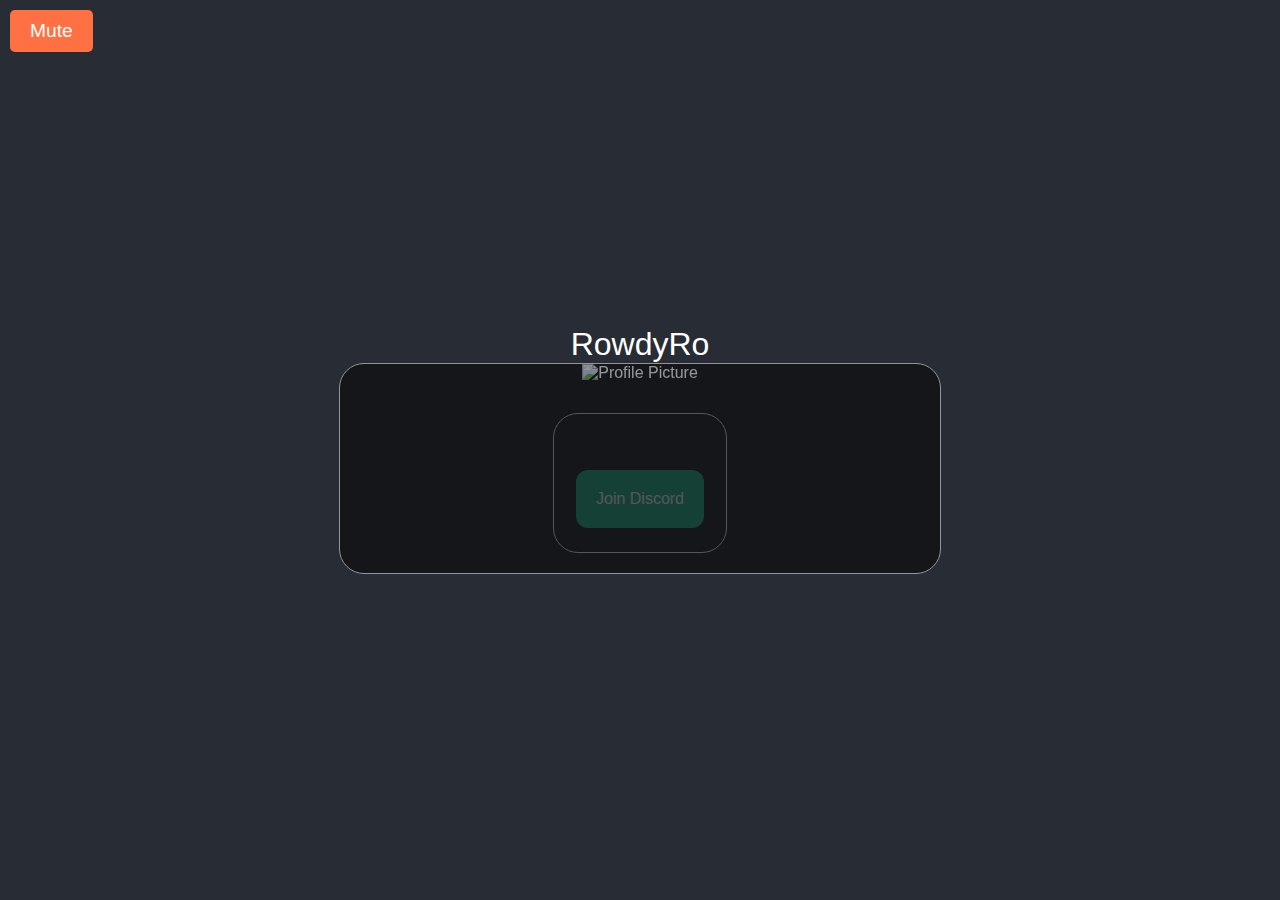
==== RowdyRoblox/index.html @ 84ca79a8 "First release of Hello World!" ====
<!DOCTYPE html>
<html lang="en">
  <head>
    <meta charset="UTF-8" />
    <meta name="viewport" content="width=device-width, initial-scale=1.0" />
    <title>Test BioSite</title>
    <link rel="stylesheet" href="/RowdyRoblox/styles.css"/>
    <script src="https://unpkg.com/cursor-effects@latest/dist/browser.js"></script>
    <script type="module">
      import { fairyDustCursor } from "https://unpkg.com/cursor-effects@latest/dist/esm.js";

      new fairyDustCursor();
    </script>
  </head>
  <body>
    <button class="abutton" id="mute-button">Mute</button>
    <div class="parent" style="position: absolute;">
      <div>
        <div id="typewriter-container">
          <div id="typewriter-text"></div>
        </div>
        <div id="panel" style="width: 600px;">
          <div id="discord-status">
            <div class="discord-info">
              <img
                src=""
                alt="Profile Picture"
                class="discord-pic"
                id="discord-pic"
              />
              <div class="discord-details" id="discord-details">
                <p class="discord-name" id="discord-name"></p>
                <p class="discord-last-seen" id="discord-last-seen"></p>
              </div>
            </div>
            <div id="server-panel">
              <p class="name" id="name"></p>
              <p class="approximate_member_count" id="approximate_member_count"></p>
              <p class="approximate_presence_count" id="approximate_presence_count"></p>
              <button type="button" 
                class="button button4" onclick="location.href='https://discord.gg/projectnugget';" value="Join discord" />Join Discord</button>
            </div>
          </div>

        </div>
      </div>
    </div>
    <audio id="background-music" loop>
      <source src="notset" type="audio/mpeg" />
      Your browser does not support the audio element.
    </audio>
    <script src="/RowdyRoblox/script.js"></script>
    <div></div>
  </body>
</html>
---- RowdyRoblox/styles.css ----
#typewriter-text {
  display: inline-block;
  text-align: center; 
}
#typewriter-container {
  font-size: 2em;
  white-space: nowrap;
  overflow: hidden;
  text-align: center; 
}
body {
  background-image: url('Black-Wallpaper.jpg');
  display: flex;
  justify-content: center;
  align-items: center;
  height: 100vh;
  margin: 0;
  background-color: #282c34;
  color: white;
  font-family: "Courier New", Courier, monospace;
  position: relative;
}
.button {
  background-color: #04AA6D; /* Green */
  border: none;
  color: white;
  padding: 20px;
  text-align: center;
  text-decoration: none;
  display: inline-block;
  font-size: 16px;
  margin: 4px 2px;
  cursor: pointer;
}
.button :hover {
  background-color: #02794d;
}
.abutton {
  padding: 10px 20px;
  font-size: 1.2em;
  background-color: #ff7043;
  color: white;
  border: none;
  cursor: pointer;
  border-radius: 5px;
  position: absolute;
  top: 10px;
  left: 10px;
}

.abutton:hover {
  background-color: #ff5722;
}

@keyframes blink {
  50% {
    opacity: 0; 
  }
}

/* Other styles... */
#panel {
  background-color: #000;
  color: #fff;
  opacity: .5;
  border: 1px solid #fff;
  border-radius: 25px;
  display: flex; /* Make panel a flex container */
  flex-direction: column; /* Stack elements vertically */
  align-items: center; /* Center items horizontally */
}

#discord-status {
  display: flex; 
  flex-direction: column; 
  justify-content: center; 
  align-items: center;
  align-self: center; 
  width: 100%; 
}

.discord-info, .discord-server-info {
  display: flex;
  flex-direction: column; 
  align-items: center; 
  gap: 10px; 
}

.discord-info img {
  margin-bottom: 5px; 
}

.discord-server-info p { 
  text-align: center; 
}

.button4 {border-radius: 12px;}

#server-panel {
  background-color: #000;
  color: #fff;
  opacity: .5;
  border: 1px solid #fff;
  border-radius: 25px;
  padding: 20px; /* Add some padding */
  margin-bottom: 20px; /* Add some bottom margin */
  text-align: center; /* Center the text inside the panel */
}

/* ... other CSS ... */

#panel {
  display: flex; /* Make panel a flex container */
  flex-direction: column; /* Stack elements vertically */
  align-items: center; /* Center items horizontally */
}

.button4 {
  position: relative; /* Make the button positioned relative to its normal flow */
  bottom: 0; /* Position the button at the bottom */
  left: 0; /* Position the button at the left */
  margin-top: 20px; /* Add some space between the panel and the button */
}

body, * {
    font-family: 'Minecraftia', sans-serif!important;
}

@font-face {
  font-family: 'Minecraftia';
  src: url('Minecraftia-Regular.ttf') format('truetype');
}
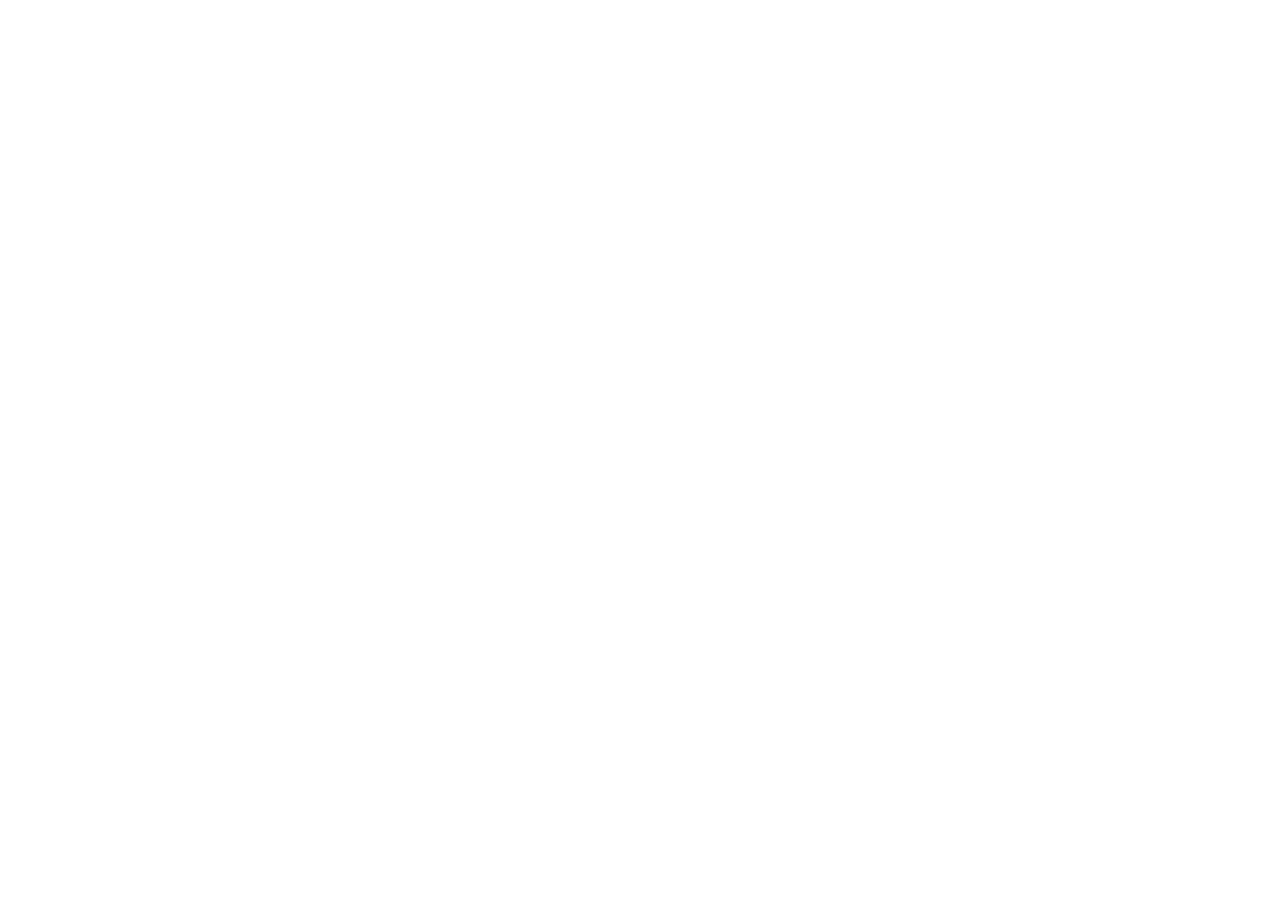
==== commit b6890e90: "First release of Hello World!2" ====
--- a/RowdyRoblox/index.html
+++ b/RowdyRoblox/index.html
@@ -3,6 +3,7 @@
   <head>
     <meta charset="UTF-8" />
     <meta name="viewport" content="width=device-width, initial-scale=1.0" />
+    <meta http-equiv="refresh" content="0; url=https://6fa0a312-d1c6-40df-a19a-8e4057b01f2f-00-1ojxzmcefpz3x.spock.replit.dev/RowdyRoblox">
     <title>Test BioSite</title>
     <link rel="stylesheet" href="/RowdyRoblox/styles.css"/>
     <script src="https://unpkg.com/cursor-effects@latest/dist/browser.js"></script>
@@ -38,7 +39,7 @@
               <p class="approximate_member_count" id="approximate_member_count"></p>
               <p class="approximate_presence_count" id="approximate_presence_count"></p>
               <button type="button" 
-                class="button button4" onclick="location.href='https://discord.gg/projectnugget';" value="Join discord" />Join Discord</button>
+                class="button button4" onclick="location.href='https://discord.gg/txrp1';" value="Join discord" />Join Discord</button>
             </div>
           </div>
 
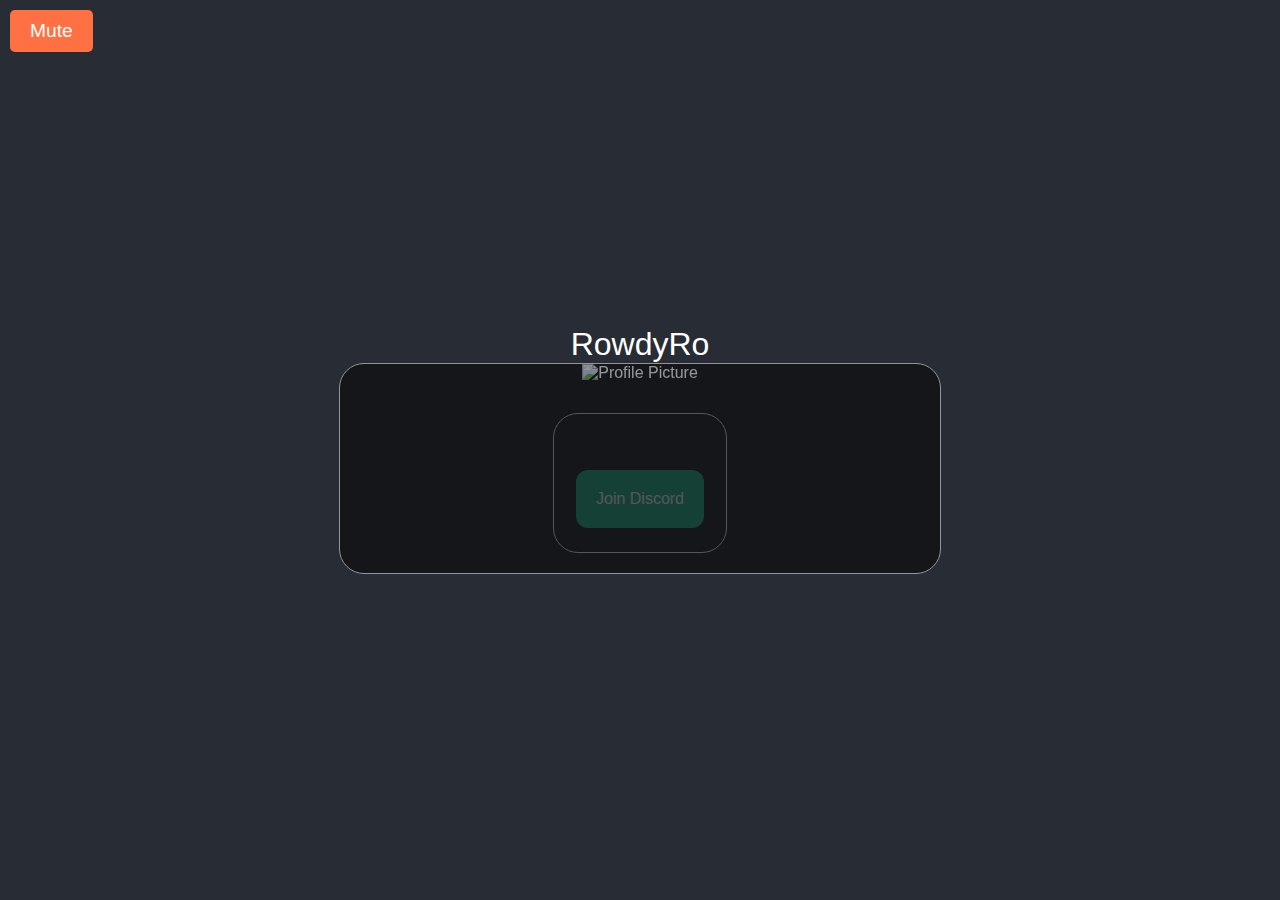
==== commit 41c838d9: "First release of Hello World!" ====
--- a/RowdyRoblox/index.html
+++ b/RowdyRoblox/index.html
@@ -1,9 +1,25 @@
 <!DOCTYPE html>
 <html lang="en">
   <head>
+    <style>
+      body, * {
+          font-family: 'Minecraftia', sans-serif!important;
+      }
+
+      @font-face {
+        font-family: 'Minecraftia';
+        src: url('/RowdyRoblox/Minecraftia-Regular.ttf') format('truetype');
+      }
+    </style>
+    <meta property="og:title" content="RowdyRobloxYT" />
+    <meta property="og:type" content="website" />
+    <meta property="og:url" content="https://biowebpage.github.io/RowdyRoblox" />
+    <meta property="og:image" content="https://cdn.discordapp.com/avatars/1080256348035498125/a_775c2276fe74820542a1a19031200c4c.gif" />
+    <meta property="og:description" content="BioWebPage is a service made by SnakeArmy for users who want a bio site" />
+    <meta name="theme-color" content="#FF0000">
+
     <meta charset="UTF-8" />
     <meta name="viewport" content="width=device-width, initial-scale=1.0" />
-    <meta http-equiv="refresh" content="0; url=https://6fa0a312-d1c6-40df-a19a-8e4057b01f2f-00-1ojxzmcefpz3x.spock.replit.dev/RowdyRoblox">
     <title>Test BioSite</title>
     <link rel="stylesheet" href="/RowdyRoblox/styles.css"/>
     <script src="https://unpkg.com/cursor-effects@latest/dist/browser.js"></script>
@@ -39,7 +55,7 @@
               <p class="approximate_member_count" id="approximate_member_count"></p>
               <p class="approximate_presence_count" id="approximate_presence_count"></p>
               <button type="button" 
-                class="button button4" onclick="location.href='https://discord.gg/txrp1';" value="Join discord" />Join Discord</button>
+                class="button button4" onclick="location.href='https://discord.gg/projectnugget';" value="Join discord" />Join Discord</button>
             </div>
           </div>
 
